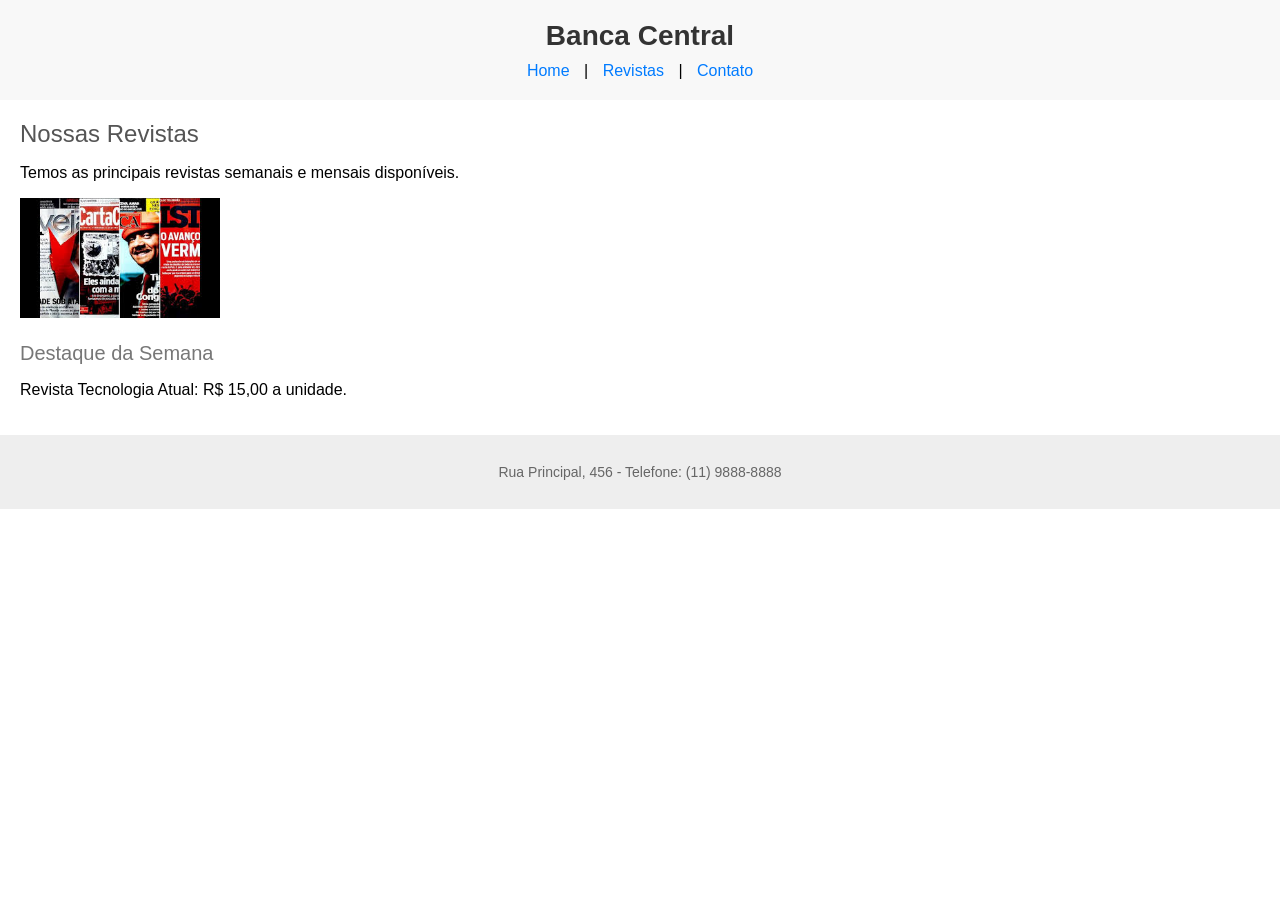
==== index.html @ b32a52cf "first" ====
<!DOCTYPE html>

<html>

<head>

  <meta charset="UTF-8">

  <title>Banca Central - Home {Inserir o nome aqui}</title>

  <style>

    body { font-family: Arial, sans-serif; margin: 0; padding: 0; }

    #header { background-color: #f8f8f8; padding: 20px; text-align: center; }

    .logo { font-size: 28px; font-weight: bold; color: #333; }

    .menu { margin-top: 10px; }

    .menu a { text-decoration: none; color: #007bff; margin: 0 10px; }

    #content { padding: 20px; }

    .titulo { font-size: 24px; color: #555; margin-bottom: 15px; }

    .subtitulo { font-size: 20px; color: #777; margin-top: 20px; }

    #footer { background-color: #eee; padding: 15px; text-align: center; font-size: 14px; color: #666; }

  </style>

</head>

<body>

  <div id="header">

    <div class="logo">Banca Central</div>

    <div class="menu">

      <a href="index.html">Home</a> | 

      <a href="produtos.html">Revistas</a> | 

      <a href="contato.html">Contato</a>

    </div>

  </div>



  <div id="content">

    <div class="titulo">Nossas Revistas</div>

    <p>Temos as principais revistas semanais e mensais disponíveis.</p>

    <img src="revista.jpg" width="200">

     

    <div class="subtitulo">Destaque da Semana</div>

    <p>Revista Tecnologia Atual: R$ 15,00 a unidade.</p>

  </div>



  <div id="footer">

    <p>Rua Principal, 456 - Telefone: (11) 9888-8888</p>

  </div>

</body>

</html>
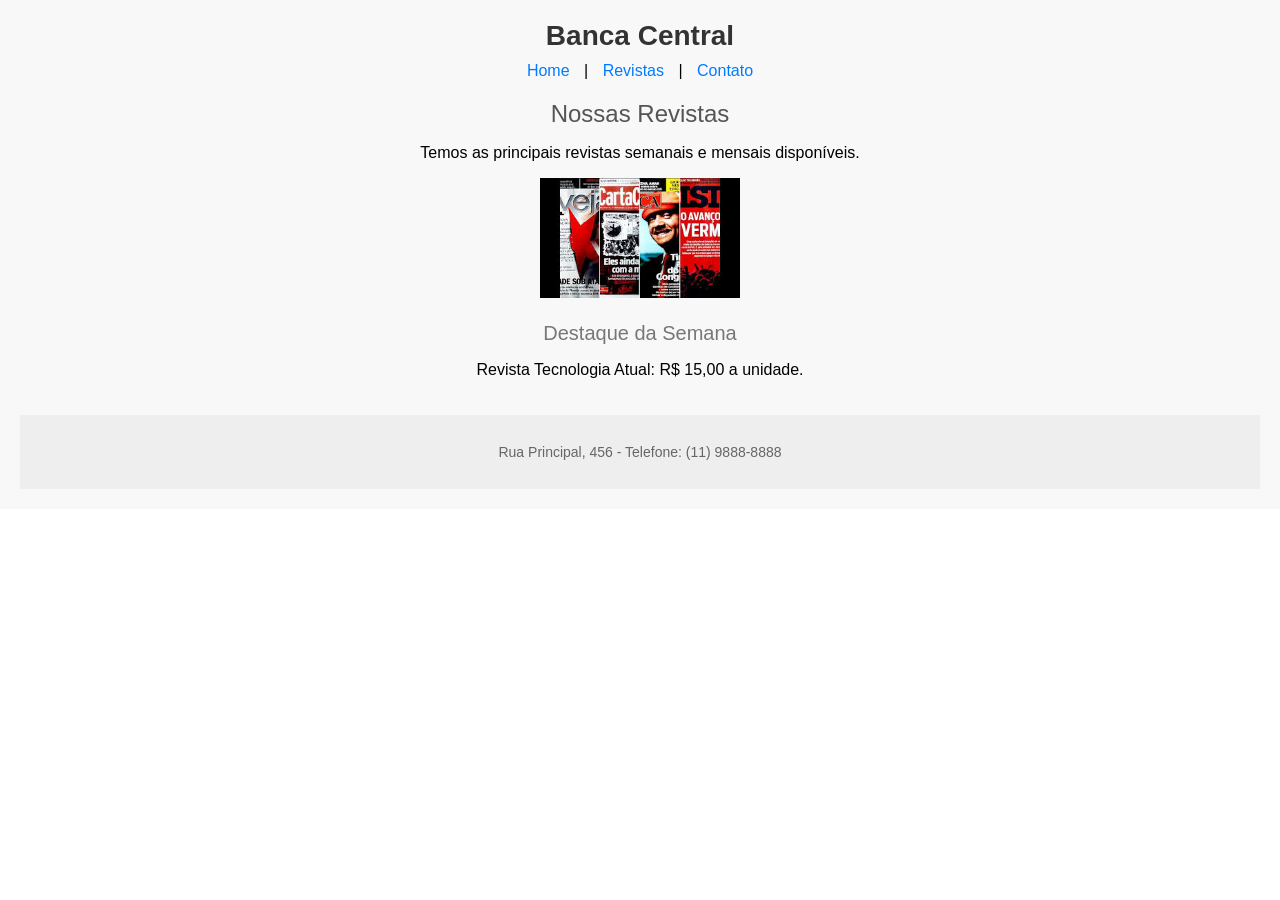
==== commit 7140a98f: "commitbrabo" ====
--- a/index.html
+++ b/index.html
@@ -34,7 +34,7 @@
 
 <body>
 
-  <div id="header">
+  <header id="header">
 
     <div class="logo">Banca Central</div>
 
